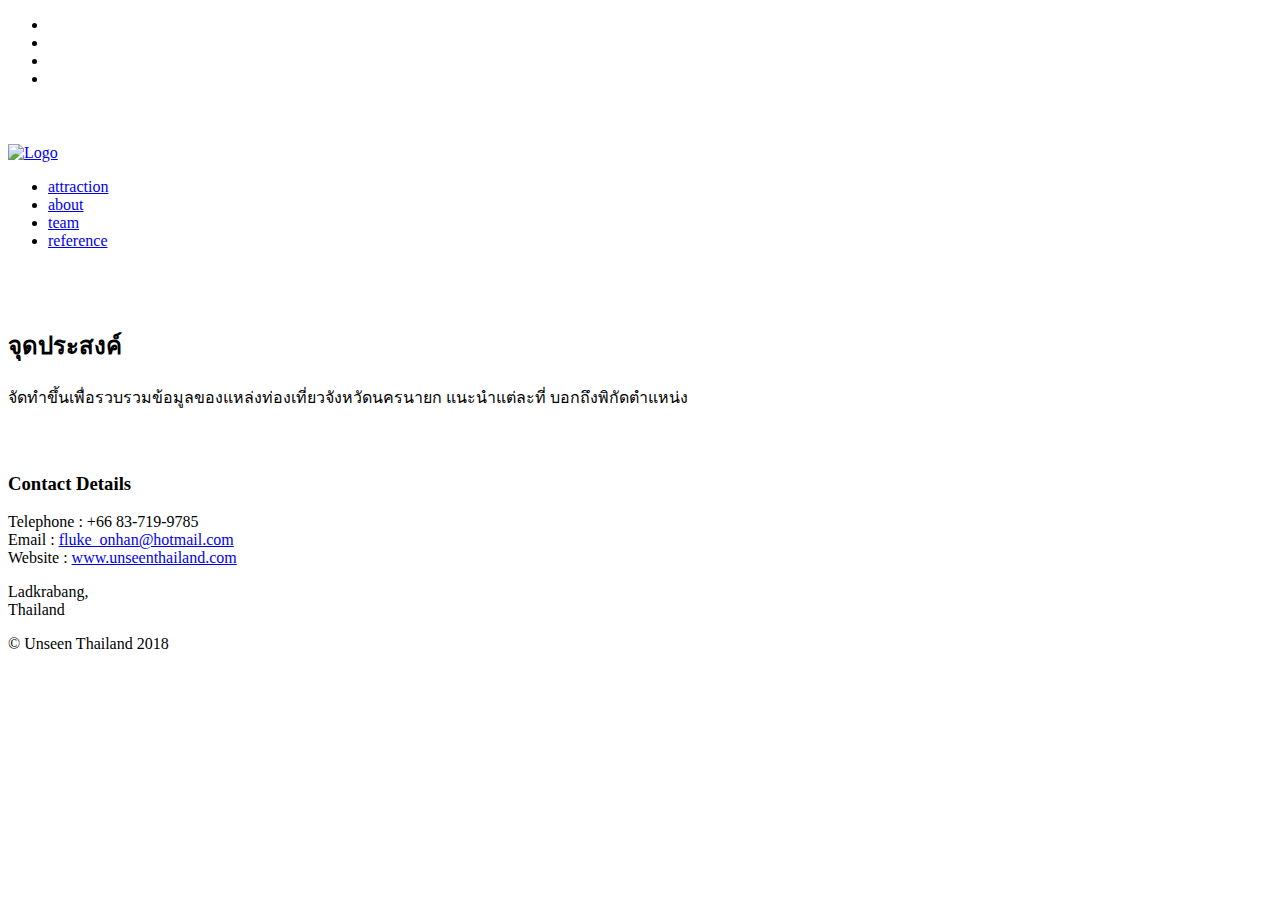
==== about.html @ 392ced0d "index upload" ====
<!-- === BEGIN HEADER === -->
<!DOCTYPE html>
<!--[if IE 8]> <html lang="en" class="ie8"> <![endif]-->
<!--[if IE 9]> <html lang="en" class="ie9"> <![endif]-->
<!--[if !IE]><!-->
<html lang="en">
    <!--<![endif]-->
    <head>
        <!-- Title -->
        <title>About</title>
        <!-- Meta -->
        <meta http-equiv="content-type" content="text/html; charset=utf-8" />
        <meta name="description" content="">
        <meta name="author" content="">
        <meta name="viewport" content="width=device-width, initial-scale=1, maximum-scale=1" />
        <!-- Favicon -->
        <link href="favicon.ico" rel="shortcut icon">
        <!-- Bootstrap Core CSS -->
        <link rel="stylesheet" href="assets/css/bootstrap.css" rel="stylesheet">
        <!-- Template CSS -->
        <link rel="stylesheet" href="assets/css/animate.css" rel="stylesheet">
        <link rel="stylesheet" href="assets/css/font-awesome.css" rel="stylesheet">
        <link rel="stylesheet" href="assets/css/nexus.css" rel="stylesheet">
        <link rel="stylesheet" href="assets/css/responsive.css" rel="stylesheet">
        <link rel="stylesheet" href="assets/css/custom.css" rel="stylesheet">
        <!-- Google Fonts-->
        <link href="http://fonts.googleapis.com/css?family=Roboto+Condensed:400,300" rel="stylesheet" type="text/css">
        <link href="http://fonts.googleapis.com/css?family=PT+Sans" type="text/css" rel="stylesheet">
        <link href="http://fonts.googleapis.com/css?family=Roboto:400,300" rel="stylesheet" type="text/css">
    </head>
    <body>
        <div id="body-bg">
            <ul class="social-icons pull-right hidden-xs">
                <li class="social-rss">
                    <a href="#" target="_blank" title="RSS"></a>
                </li>
                <li class="social-twitter">
                    <a href="https://twitter.com/mezz3_" target="_blank" title="Twitter"></a>
                </li>
                <li class="social-facebook">
                    <a href="https://www.facebook.com/peerapol.onhan" target="_blank" title="Facebook"></a>
                </li>
                <li class="social-googleplus">
                    <a href="https://plus.google.com/u/3/114313569874378074327?hl=th" target="_blank" title="GooglePlus"></a>
                </li>
            </ul>
            <div id="pre-header" class="container" style="height: 40px">
                <!-- Spacing above header -->
            </div>
            <div id="header">
                <div class="container">
                    <div class="row">
                        <!-- Logo -->
                        <div class="logo">
                            <a href="index.html" title="">
                                <img src="assets/img/logo1.png" alt="Logo" />
                            </a>
                        </div>
                        <!-- End Logo -->
                    </div>
                </div>
            </div>
            <!-- Top Menu -->
            <div id="hornav" class="container no-padding">
                <div class="row">
                    <div class="col-md-12 no-padding">
                        <div class="text-center visible-lg">
                            <ul id="hornavmenu" class="nav navbar-nav">
                                <li>
                                    <a href="attraction.html" class="fa-home">attraction</a>
                                </li>
                                <li>
                                    <a href="about.html" class="fa-home">about</a>
                                </li>
                                <li>
                                    <a href="team.html" class="fa-home">team</a>
                                </li>
                                <li>
                                    <a href="reference.html" class="fa-home">reference</a>
                                </li>
                            </ul>
                        </div>
                    </div>
                </div>
            </div>
            <!-- End Top Menu -->
            <div id="post_header" class="container" style="height: 40px">
                <!-- Spacing below header -->
            </div>
            <div id="content-top-border" class="container">
            </div>
            <!-- === END HEADER === -->
            <!-- === BEGIN CONTENT === -->
            <div id="content">
                <div class="container background-white">
                    <div class="row margin-vert-30">
                        <div class="col-md-12">
                            <h2>จุดประสงค์</h2>
                        </div>
                    </div>
                    <div class="row">
                        <div class="col-md-12 portfolio-group no-padding">
                            <p1>
                                จัดทำขึ้นเพื่อรวบรวมข้อมูลของแหล่งท่องเที่ยวจังหวัดนครนายก แนะนำแต่ละที่ บอกถึงพิกัดตำแหน่ง
                            </p1>
                        </div>
                    </div>
                </div>
            </div>
            <!-- === END CONTENT === -->
            <!-- === BEGIN FOOTER === -->
            <div id="content-bottom-border" class="container">
            </div>
            <div id="base">
                <div class="container padding-vert-5 margin-top-40">
                    <div class="row">
                        <!-- Contact Details -->
                        <div class="col-md-12 margin-bottom-20 text-center">
                            <h3 class="margin-bottom-10">
                            <br>
                            <br>Contact Details</h3>
                            <p>
                                <span class="fa-phone">Telephone : </span>+66 83-719-9785
                                <br>
                                <span class="fa-envelope">Email : </span>
                                <a href="mailto:fluke_onhan@hotmail.com">fluke_onhan@hotmail.com</a>
                                <br>
                                <span class="fa-link">Website : </span>
                                <a href="http://www.unseenthailand.com">www.unseenthailand.com</a>
                            </p>
                            <p>Ladkrabang,
                            <br>Thailand</p>
                        </div>
                        <!-- End Contact Details -->
                        
                        <div class="clearfix"></div>
                    </div>
                </div>
            </div>
            <!-- Footer Menu -->
            <div id="footer">
                <div class="container">
                    <div class="row">
                        <div id="copyright" class="col-md-12">
                            <p class="pull-right">© Unseen Thailand 2018</p>
                        </div>
                    </div>
                </div>
            </div>
            <!-- End Footer Menu -->
            <!-- JS -->
            <script type="text/javascript" src="assets/js/jquery.min.js" type="text/javascript"></script>
            <script type="text/javascript" src="assets/js/bootstrap.min.js" type="text/javascript"></script>
            <script type="text/javascript" src="assets/js/scripts.js"></script>
            <!-- Isotope - Portfolio Sorting -->
            <script type="text/javascript" src="assets/js/jquery.isotope.js" type="text/javascript"></script>
            <!-- Mobile Menu - Slicknav -->
            <script type="text/javascript" src="assets/js/jquery.slicknav.js" type="text/javascript"></script>
            <!-- Animate on Scroll-->
            <script type="text/javascript" src="assets/js/jquery.visible.js" charset="utf-8"></script>
            <!-- Sticky Div -->
            <script type="text/javascript" src="assets/js/jquery.sticky.js" charset="utf-8"></script>
            <!-- Slimbox2-->
            <script type="text/javascript" src="assets/js/slimbox2.js" charset="utf-8"></script>
            <!-- Modernizr -->
            <script src="assets/js/modernizr.custom.js" type="text/javascript"></script>
            <!-- End JS -->
    </body>
</html>
<!-- === END FOOTER === -->
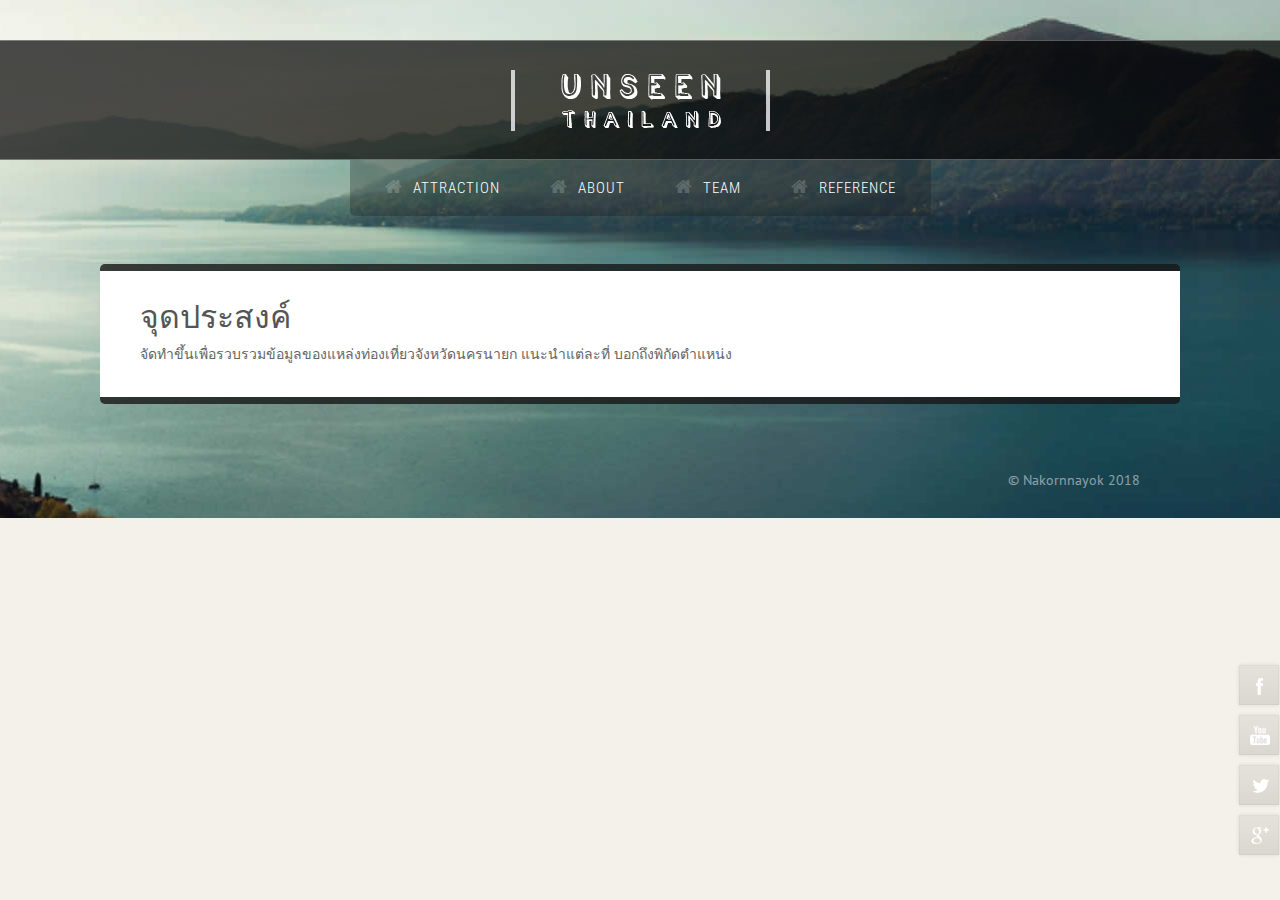
==== commit 030f6c92: "index edit" ====
--- a/about.html
+++ b/about.html
@@ -31,14 +31,14 @@
     <body>
         <div id="body-bg">
             <ul class="social-icons pull-right hidden-xs">
-                <li class="social-rss">
-                    <a href="#" target="_blank" title="RSS"></a>
+                <li class="social-facebook">
+                    <a href="https://www.facebook.com/mezz3s" target="_blank" title="Facebook"></a>
+                </li>
+                <li class="social-youtube">
+                    <a href="https://www.youtube.com/user/MeS7227" target="_blank" title="Youtube"></a>
                 </li>
                 <li class="social-twitter">
                     <a href="https://twitter.com/mezz3_" target="_blank" title="Twitter"></a>
-                </li>
-                <li class="social-facebook">
-                    <a href="https://www.facebook.com/peerapol.onhan" target="_blank" title="Facebook"></a>
                 </li>
                 <li class="social-googleplus">
                     <a href="https://plus.google.com/u/3/114313569874378074327?hl=th" target="_blank" title="GooglePlus"></a>
@@ -96,13 +96,11 @@
                     <div class="row margin-vert-30">
                         <div class="col-md-12">
                             <h2>จุดประสงค์</h2>
-                        </div>
-                    </div>
-                    <div class="row">
-                        <div class="col-md-12 portfolio-group no-padding">
-                            <p1>
-                                จัดทำขึ้นเพื่อรวบรวมข้อมูลของแหล่งท่องเที่ยวจังหวัดนครนายก แนะนำแต่ละที่ บอกถึงพิกัดตำแหน่ง
-                            </p1>
+                            <div>
+                                <p1>
+                                    จัดทำขึ้นเพื่อรวบรวมข้อมูลของแหล่งท่องเที่ยวจังหวัดนครนายก แนะนำแต่ละที่ บอกถึงพิกัดตำแหน่ง
+                                </p1>
+                            </div>
                         </div>
                     </div>
                 </div>
@@ -114,25 +112,6 @@
             <div id="base">
                 <div class="container padding-vert-5 margin-top-40">
                     <div class="row">
-                        <!-- Contact Details -->
-                        <div class="col-md-12 margin-bottom-20 text-center">
-                            <h3 class="margin-bottom-10">
-                            <br>
-                            <br>Contact Details</h3>
-                            <p>
-                                <span class="fa-phone">Telephone : </span>+66 83-719-9785
-                                <br>
-                                <span class="fa-envelope">Email : </span>
-                                <a href="mailto:fluke_onhan@hotmail.com">fluke_onhan@hotmail.com</a>
-                                <br>
-                                <span class="fa-link">Website : </span>
-                                <a href="http://www.unseenthailand.com">www.unseenthailand.com</a>
-                            </p>
-                            <p>Ladkrabang,
-                            <br>Thailand</p>
-                        </div>
-                        <!-- End Contact Details -->
-                        
                         <div class="clearfix"></div>
                     </div>
                 </div>
@@ -142,7 +121,7 @@
                 <div class="container">
                     <div class="row">
                         <div id="copyright" class="col-md-12">
-                            <p class="pull-right">© Unseen Thailand 2018</p>
+                            <p class="pull-right">© Nakornnayok 2018</p>
                         </div>
                     </div>
                 </div>
--- a/assets/css/nexus.css
+++ b/assets/css/nexus.css
@@ -0,0 +1,2796 @@
+/**
+* @template:  Virtuoso
+
+TABLE OF CONTENTS
+
+	- Basic
+	- Header
+	- Footer
+	- Miscellaneous
+	- Utility Classes
+	- Typography
+	- Top Menu - Hornav
+	- Sidebar Menu
+	- Mobile Menu
+	- Blockquotes
+	- Font Awesome
+	- Glyphicons
+	- Portfolio
+	- Testimonials
+	- Accordions
+	- Tabs
+	- Progress Bars 
+	- Panels
+	- Social Icons
+	- Carousel
+	- Thumbs Gallery
+	- Blog
+	- Pages
+
+*/
+/*-----------------------------------------------------------------------------------*/
+/* Basic */
+/*-----------------------------------------------------------------------------------*/
+html {
+  overflow-y: scroll;
+}
+body {
+  line-height: 1.7em;
+  font-family: PT Sans;
+  font-size: 14px;
+  font-weight: 300;
+  background-color: #5f807a;
+  background-color: #F4F1EA;
+  color: #656565;
+}
+#body-bg {
+  background-attachment: fixed;
+  background-clip: border-box;
+  background-color: rgba(0, 0, 0, 0);
+  background-image: url("../img/sample_bg.jpg");
+  background-origin: padding-box;
+  background-position: 50% 0;
+  background-repeat: no-repeat;
+  background-size: cover !important;
+  position: relative;
+}
+.primary-container-background .primary-container {
+  width: 1080px;
+}
+.container {
+  max-width: 1080px;
+  padding-left: 40px;
+  padding-right: 40px;
+  width: 100%;
+}
+.container.no-padding {
+  padding-left: 20px !important;
+  padding-right: 20px !important;
+}
+#container_hornav {
+  position: relative;
+  top: 0px;
+}
+#container_slideshow {
+  overflow: hidden;
+  z-index: 0;
+}
+#container_spacer1 {
+  height: 60px;
+}
+#container_spacer3 {
+  height: 40px;
+}
+.is-sticky #header {
+  background-color: #000000;
+  z-index: 20;
+}
+.is-sticky #hornav {
+  top: 0;
+  left: 0;
+  right: 0;
+  height: 0;
+  text-align: center;
+  z-index: 20;
+}
+.is-sticky #hornav ul#hornavmenu {
+  background-color: #171717;
+}
+.is-sticky #header {
+  z-index: 21;
+}
+.is-sticky ul.social-icons {
+  margin-top: 29px;
+}
+/*-----------------------------------------------------------------------------------*/
+/* Header */
+/*-----------------------------------------------------------------------------------*/
+#header {
+  position: relative;
+  background-color: #000;
+  background-color: rgba(0, 0, 0, 0.7);
+  border-bottom: 1px solid rgba(255, 255, 255, 0.3);
+  border-top: 1px solid rgba(255, 255, 255, 0.3);
+  height: 120px;
+  top: 0;
+  transition: all 0.2s ease 0s;
+  width: 100%;
+}
+#header.container {
+  background-color: #ffffff;
+  border-bottom: 1px solid rgba(0, 0, 0, 0.1);
+  height: 85px;
+  position: relative;
+}
+/* Logo */
+.logo {
+  text-align: center;
+}
+.logo a {
+  top: 29px;
+  display: block;
+  position: relative;
+  z-index: 20;
+}
+p.site-slogan {
+  color: #b1a5bd;
+  font-size: 11px;
+  letter-spacing: 8px;
+  margin: 0;
+  padding: 0;
+  right: 15px;
+  text-align: right;
+  top: 68px;
+  position: absolute;
+  z-index: 20;
+  white-space: nowrap;
+}
+#content-top-border {
+  background-color: rgba(23, 23, 23, 0.8);
+  border-radius: 5px 5px 0 0;
+  height: 7px;
+}
+/*-----------------------------------------------------------------------------------*/
+/* Footer */
+/*-----------------------------------------------------------------------------------*/
+#content-bottom-border {
+  background-color: rgba(23, 23, 23, 0.8);
+  border-radius: 0 0 5px 5px;
+  height: 7px;
+}
+#base {
+  overflow: hidden;
+  color: rgba(255, 255, 255, 0.5);
+}
+#base .container {
+  background-color: #000000;
+  border-radius: 5px;
+}
+#base li a {
+  text-shadow: none;
+}
+#base h3 {
+  color: #FFFFFF;
+  text-shadow: none;
+  opacity: 0.8;
+}
+#base input,
+#base button,
+#base select,
+#base textarea {
+  color: #fff;
+}
+#base input {
+  background: none repeat scroll 0 0 rgba(45, 55, 70, 0.15);
+  border: 1px solid;
+  border-color: rgba(255, 255, 255, 0.15);
+  border-radius: 5px;
+  box-shadow: 0 1px 1px rgba(0, 0, 0, 0.1) inset;
+  color: #fff;
+  padding: 4px 12px;
+}
+#base input:focus {
+  border-color: rgba(255, 255, 255, 0.4);
+}
+/* Footer Menu */
+#footer {
+  color: #bbb;
+  color: rgba(255, 255, 255, 0.5);
+  padding-top: 25px;
+  padding-bottom: 25px;
+}
+#footermenu ul {
+  margin: 0;
+}
+#footermenu ul li {
+  border-right: 1px solid rgba(255, 255, 255, 0.1);
+  padding-left: 10px;
+  padding-right: 10px;
+}
+#footermenu ul li:last-child {
+  border: none;
+}
+#footermenu ul li a {
+  color: #444;
+  color: rgba(255, 255, 255, 0.6);
+  font-size: 14px;
+}
+#footermenu ul li a:hover {
+  color: #ffffff;
+}
+/* Copyright */
+#copyright p {
+  padding: 0;
+  margin: 0;
+}
+/*-----------------------------------------------------------------------------------*/
+/* Miscellaneous */
+/*-----------------------------------------------------------------------------------*/
+.visible {
+  opacity: 1 !important;
+}
+.animatebox {
+  background: #cccccc;
+  background: rgba(0, 0, 0, 0.05);
+  border: 1px solid #dddddd;
+  border: 1px solid rgba(0, 0, 0, 0.2);
+  box-shadow: 1px 1px 5px rgba(0, 0, 0, 0.2);
+  font-size: 22px;
+  font-weight: 300;
+  margin: 30px auto 60px;
+  padding: 80px 0;
+  text-align: center;
+  max-width: 500px;
+  width: 100%;
+  color: #888 !important;
+}
+h1.logo-text a {
+  display: inline;
+}
+.logo a {
+  display: inline !important;
+  width: auto !important;
+}
+/*-----------------------------------------------------------------------------------*/
+/* Utility Classes */
+/*-----------------------------------------------------------------------------------*/
+.color-default {
+  color: #555555 !important;
+}
+.color-default[class^="fa-"]:before,
+.color-default[class*=" fa-"]:before {
+  color: #555555;
+}
+.color-gray {
+  color: #555555 !important;
+}
+.color-gray[class^="fa-"]:before,
+.color-gray[class*=" fa-"]:before {
+  color: #555555;
+}
+.color-gray-light {
+  color: #b3b3b3 !important;
+}
+.color-gray-light[class^="fa-"]:before,
+.color-gray-light[class*=" fa-"]:before {
+  color: #b3b3b3;
+}
+.color-gray-lighter {
+  color: #ebebeb !important;
+}
+.color-gray-lighter[class^="fa-"]:before,
+.color-gray-lighter[class*=" fa-"]:before {
+  color: #ebebeb;
+}
+.color-primary {
+  color: #72968f !important;
+}
+.color-primary[class^="fa-"]:before,
+.color-primary[class*=" fa-"]:before {
+  color: #72968f;
+}
+.color-red {
+  color: #8b2626 !important;
+}
+.color-red[class^="fa-"]:before,
+.color-red[class*=" fa-"]:before {
+  color: #8b2626;
+}
+.color-blue {
+  color: #43668c !important;
+}
+.color-blue[class^="fa-"]:before,
+.color-blue[class*=" fa-"]:before {
+  color: #43668c;
+}
+.color-green {
+  color: #649f2b !important;
+}
+.color-green[class^="fa-"]:before,
+.color-green[class*=" fa-"]:before {
+  color: #649f2b;
+}
+.color-aqua {
+  color: #86b998 !important;
+}
+.color-aqua[class^="fa-"]:before,
+.color-aqua[class*=" fa-"]:before {
+  color: #86b998;
+}
+.color-yellow {
+  color: #d0b426 !important;
+}
+.color-yellow[class^="fa-"]:before,
+.color-yellow[class*=" fa-"]:before {
+  color: #d0b426;
+}
+.color-brown {
+  color: #6f6f55 !important;
+}
+.color-brown[class^="fa-"]:before,
+.color-brown[class*=" fa-"]:before {
+  color: #6f6f55;
+}
+.color-violet {
+  color: #8270a4 !important;
+}
+.color-violet[class^="fa-"]:before,
+.color-violet[class*=" fa-"]:before {
+  color: #8270a4;
+}
+.color-orange {
+  color: #ae6926 !important;
+}
+.color-orange[class^="fa-"]:before,
+.color-orange[class*=" fa-"]:before {
+  color: #ae6926;
+}
+.padding-10 {
+  padding: 10px;
+}
+.padding-20 {
+  padding: 20px;
+}
+.padding-30 {
+  padding: 30px;
+}
+.padding-40 {
+  padding: 40px;
+}
+.padding-50 {
+  padding: 50px;
+}
+.padding-60 {
+  padding: 60px;
+}
+.margin-10 {
+  margin: 10px;
+}
+.margin-20 {
+  margin: 20px;
+}
+.margin-30 {
+  margin: 30px;
+}
+.margin-40 {
+  margin: 40px;
+}
+.margin-50 {
+  margin: 50px;
+}
+.margin-60 {
+  margin: 60px;
+}
+.padding-horiz-10 {
+  padding-left: 10px;
+  padding-right: 10px;
+}
+.padding-horiz-20 {
+  padding-left: 20px;
+  padding-right: 20px;
+}
+.padding-horiz-30 {
+  padding-left: 30px;
+  padding-right: 30px;
+}
+.padding-horiz-40 {
+  padding-left: 40px;
+  padding-right: 40px;
+}
+.padding-horiz-50 {
+  padding-left: 50px;
+  padding-right: 50px;
+}
+.padding-horiz-60 {
+  padding-left: 60px;
+  padding-right: 60px;
+}
+.padding-vert-10 {
+  padding-top: 10px;
+  padding-bottom: 10px;
+}
+.padding-vert-20 {
+  padding-top: 20px;
+  padding-bottom: 20px;
+}
+.padding-vert-30 {
+  padding-top: 30px;
+  padding-bottom: 30px;
+}
+.padding-vert-40 {
+  padding-top: 40px;
+  padding-bottom: 40px;
+}
+.padding-vert-50 {
+  padding-top: 50px;
+  padding-bottom: 50px;
+}
+.padding-vert-60 {
+  padding-top: 60px;
+  padding-bottom: 60px;
+}
+.margin-horiz-10 {
+  margin-left: 10px;
+  margin-right: 10px;
+}
+.margin-horiz-20 {
+  margin-left: 20px;
+  margin-right: 20px;
+}
+.margin-horiz-30 {
+  margin-left: 30px;
+  margin-right: 30px;
+}
+.margin-horiz-40 {
+  margin-left: 40px;
+  margin-right: 40px;
+}
+.margin-horiz-50 {
+  margin-left: 50px;
+  margin-right: 50px;
+}
+.margin-horiz-60 {
+  margin-left: 60px;
+  margin-right: 60px;
+}
+.margin-vert-10 {
+  margin-top: 10px;
+  margin-bottom: 10px;
+}
+.margin-vert-20 {
+  margin-top: 20px;
+  margin-bottom: 20px;
+}
+.margin-vert-30 {
+  margin-top: 30px;
+  margin-bottom: 30px;
+}
+.margin-vert-40 {
+  margin-top: 40px;
+  margin-bottom: 40px;
+}
+.margin-vert-50 {
+  margin-top: 50px;
+  margin-bottom: 50px;
+}
+.margin-vert-60 {
+  margin-top: 60px;
+  margin-bottom: 60px;
+}
+.no-padding {
+  padding: 0 !important;
+}
+.no-margin {
+  margin: 0 !important;
+}
+.margin-top-0 {
+  margin-top: 0;
+}
+.margin-top-5 {
+  margin-top: 5px;
+}
+.margin-top-10 {
+  margin-top: 10px;
+}
+.margin-top-15 {
+  margin-top: 15px;
+}
+.margin-top-20 {
+  margin-top: 20px;
+}
+.margin-top-30 {
+  margin-top: 30px;
+}
+.margin-top-40 {
+  margin-top: 40px;
+}
+.margin-top-50 {
+  margin-top: 50px;
+}
+.margin-top-60 {
+  margin-top: 60px;
+}
+.margin-bottom-0 {
+  margin-bottom: 0;
+}
+.margin-bottom-5 {
+  margin-bottom: 5px;
+}
+.margin-bottom-10 {
+  margin-bottom: 10px;
+}
+.margin-bottom-15 {
+  margin-bottom: 15px;
+}
+.margin-bottom-20 {
+  margin-bottom: 20px;
+}
+.margin-bottom-30 {
+  margin-bottom: 30px;
+}
+.margin-bottom-40 {
+  margin-bottom: 40px;
+}
+.margin-bottom-50 {
+  margin-bottom: 50px;
+}
+.margin-bottom-60 {
+  margin-bottom: 60px;
+}
+.padding-top-0 {
+  padding-top: 0;
+}
+.padding-top-5 {
+  padding-top: 5px;
+}
+.padding-top-10 {
+  padding-top: 10px;
+}
+.padding-top-15 {
+  padding-top: 15px;
+}
+.padding-top-20 {
+  padding-top: 20px;
+}
+.padding-top-30 {
+  padding-top: 30px;
+}
+.padding-top-40 {
+  padding-top: 40px;
+}
+.padding-top-50 {
+  padding-top: 50px;
+}
+.padding-top-60 {
+  padding-top: 60px;
+}
+.padding-bottom-0 {
+  padding-bottom: 0;
+}
+.padding-bottom-5 {
+  padding-bottom: 5px;
+}
+.padding-bottom-10 {
+  padding-bottom: 10px;
+}
+.padding-bottom-15 {
+  padding-bottom: 15px;
+}
+.padding-bottom-20 {
+  padding-bottom: 20px;
+}
+.padding-bottom-30 {
+  padding-bottom: 30px;
+}
+.padding-bottom-40 {
+  padding-bottom: 40px;
+}
+.padding-bottom-50 {
+  padding-bottom: 50px;
+}
+.padding-bottom-60 {
+  padding-bottom: 60px;
+}
+.row-no-margin {
+  margin-left: -40px;
+  margin-right: -40px;
+}
+/* Background Colors */
+.background-white {
+  background-color: #FFFFFF;
+}
+.background-gray-darker {
+  background-color: #222222;
+}
+.background-gray-dark {
+  background-color: #333333;
+}
+.background-gray {
+  background-color: #555555;
+}
+.background-gray-light {
+  background-color: #b3b3b3;
+}
+.background-gray-lighter {
+  background-color: #ebebeb;
+}
+/* Button Colors */
+.btn {
+  border-radius: 0px;
+}
+.btn-default {
+  background-color: rgba(0, 0, 0, 0.043);
+  border: 1px solid rgba(0, 0, 0, 0.15);
+  border-radius: 0px;
+  box-shadow: 0 0 5px 0 rgba(0, 0, 0, 0.05) inset;
+  margin: 0;
+}
+.btn-green {
+  background-color: #658538 !important;
+  background-repeat: repeat-x;
+  filter: progid:DXImageTransform.Microsoft.gradient(startColorstr="#759a40", endColorstr="#648537");
+  background-image: -khtml-gradient(linear, left top, left bottom, from(#759a40), to(#648537));
+  background-image: -moz-linear-gradient(top, #759a40, #648537);
+  background-image: -ms-linear-gradient(top, #759a40, #648537);
+  background-image: -webkit-gradient(linear, left top, left bottom, color-stop(0%, #759a40), color-stop(100%, #648537));
+  background-image: -webkit-linear-gradient(top, #759a40, #648537);
+  background-image: -o-linear-gradient(top, #759a40, #648537);
+  background-image: linear-gradient(#759a40, #648537);
+  border-color: #648537 #648537 #618035;
+  color: #fff !important;
+  text-shadow: 0 -1px 0 rgba(0, 0, 0, 0.09);
+  -webkit-font-smoothing: antialiased;
+}
+.btn-bronze {
+  background-color: #856f38 !important;
+  background-repeat: repeat-x;
+  filter: progid:DXImageTransform.Microsoft.gradient(startColorstr="#9a8140", endColorstr="#856f37");
+  background-image: -khtml-gradient(linear, left top, left bottom, from(#9a8140), to(#856f37));
+  background-image: -moz-linear-gradient(top, #9a8140, #856f37);
+  background-image: -ms-linear-gradient(top, #9a8140, #856f37);
+  background-image: -webkit-gradient(linear, left top, left bottom, color-stop(0%, #9a8140), color-stop(100%, #856f37));
+  background-image: -webkit-linear-gradient(top, #9a8140, #856f37);
+  background-image: -o-linear-gradient(top, #9a8140, #856f37);
+  background-image: linear-gradient(#9a8140, #856f37);
+  border-color: #856f37 #856f37 #806b35;
+  color: #fff !important;
+  text-shadow: 0 -1px 0 rgba(0, 0, 0, 0.09);
+  -webkit-font-smoothing: antialiased;
+}
+.btn-red {
+  background-color: #853838 !important;
+  background-repeat: repeat-x;
+  filter: progid:DXImageTransform.Microsoft.gradient(startColorstr="#9a4040", endColorstr="#853737");
+  background-image: -khtml-gradient(linear, left top, left bottom, from(#9a4040), to(#853737));
+  background-image: -moz-linear-gradient(top, #9a4040, #853737);
+  background-image: -ms-linear-gradient(top, #9a4040, #853737);
+  background-image: -webkit-gradient(linear, left top, left bottom, color-stop(0%, #9a4040), color-stop(100%, #853737));
+  background-image: -webkit-linear-gradient(top, #9a4040, #853737);
+  background-image: -o-linear-gradient(top, #9a4040, #853737);
+  background-image: linear-gradient(#9a4040, #853737);
+  border-color: #853737 #853737 #803535;
+  color: #fff !important;
+  text-shadow: 0 -1px 0 rgba(0, 0, 0, 0.09);
+  -webkit-font-smoothing: antialiased;
+}
+.btn-violet {
+  background-color: #813885 !important;
+  background-repeat: repeat-x;
+  filter: progid:DXImageTransform.Microsoft.gradient(startColorstr="#96409a", endColorstr="#813785");
+  background-image: -khtml-gradient(linear, left top, left bottom, from(#96409a), to(#813785));
+  background-image: -moz-linear-gradient(top, #96409a, #813785);
+  background-image: -ms-linear-gradient(top, #96409a, #813785);
+  background-image: -webkit-gradient(linear, left top, left bottom, color-stop(0%, #96409a), color-stop(100%, #813785));
+  background-image: -webkit-linear-gradient(top, #96409a, #813785);
+  background-image: -o-linear-gradient(top, #96409a, #813785);
+  background-image: linear-gradient(#96409a, #813785);
+  border-color: #813785 #813785 #7c3580;
+  color: #fff !important;
+  text-shadow: 0 -1px 0 rgba(0, 0, 0, 0.09);
+  -webkit-font-smoothing: antialiased;
+}
+.btn-blue {
+  background-color: #386685 !important;
+  background-repeat: repeat-x;
+  filter: progid:DXImageTransform.Microsoft.gradient(startColorstr="#40769a", endColorstr="#376685");
+  background-image: -khtml-gradient(linear, left top, left bottom, from(#40769a), to(#376685));
+  background-image: -moz-linear-gradient(top, #40769a, #376685);
+  background-image: -ms-linear-gradient(top, #40769a, #376685);
+  background-image: -webkit-gradient(linear, left top, left bottom, color-stop(0%, #40769a), color-stop(100%, #376685));
+  background-image: -webkit-linear-gradient(top, #40769a, #376685);
+  background-image: -o-linear-gradient(top, #40769a, #376685);
+  background-image: linear-gradient(#40769a, #376685);
+  border-color: #376685 #376685 #356280;
+  color: #fff !important;
+  text-shadow: 0 -1px 0 rgba(0, 0, 0, 0.09);
+  -webkit-font-smoothing: antialiased;
+}
+.btn-aqua {
+  background-color: #388582 !important;
+  background-repeat: repeat-x;
+  filter: progid:DXImageTransform.Microsoft.gradient(startColorstr="#409a97", endColorstr="#378582");
+  background-image: -khtml-gradient(linear, left top, left bottom, from(#409a97), to(#378582));
+  background-image: -moz-linear-gradient(top, #409a97, #378582);
+  background-image: -ms-linear-gradient(top, #409a97, #378582);
+  background-image: -webkit-gradient(linear, left top, left bottom, color-stop(0%, #409a97), color-stop(100%, #378582));
+  background-image: -webkit-linear-gradient(top, #409a97, #378582);
+  background-image: -o-linear-gradient(top, #409a97, #378582);
+  background-image: linear-gradient(#409a97, #378582);
+  border-color: #378582 #378582 #35807d;
+  color: #fff !important;
+  text-shadow: 0 -1px 0 rgba(0, 0, 0, 0.09);
+  -webkit-font-smoothing: antialiased;
+}
+/*-----------------------------------------------------------------------------------*/
+/* Top Menu - Hornav */
+/*-----------------------------------------------------------------------------------*/
+#hornav {
+  font-family: Roboto Condensed;
+  position: relative;
+  padding-top: 0px;
+  padding-right: 0px;
+  text-align: center;
+  width: 100%;
+}
+#hornav .navbar-nav {
+  float: none;
+}
+#hornav ul {
+  background-color: rgba(23, 23, 23, 0.3);
+  border-radius: 0 0 5px 5px;
+  display: inline-block;
+  margin: 0;
+  padding: 0 10px;
+}
+#hornav ul > li {
+  margin: 0px 5px;
+}
+#hornav ul > li > a,
+#hornav ul > li > span {
+  color: #FFFFFF;
+  font-size: 15px;
+  font-weight: 300;
+  letter-spacing: 1px;
+  padding: 18px 20px;
+  text-transform: uppercase;
+  display: block;
+}
+#hornav ul > li > a:hover,
+#hornav ul > li > span:hover,
+#hornav ul > li > a:active,
+#hornav ul > li > span:active,
+#hornav ul > li > a.current,
+#hornav ul > li > span.current {
+  background: none;
+}
+/* Dropdown Menu */
+#hornav ul ul {
+  text-align: left;
+  background: #f2f2f2;
+  border-radius: 5px;
+  border: 1px solid #dddddd;
+  position: relative;
+  -webkit-box-shadow: 0 0 4px rgba(0, 0, 0, 0.2);
+  -moz-box-shadow: 0 0 4px rgba(0, 0, 0, 0.2);
+  -ms-box-shadow: 0 0 4px rgba(0, 0, 0, 0.2);
+  -o-box-shadow: 0 0 4px rgba(0, 0, 0, 0.2);
+  box-shadow: 0 0 4px rgba(0, 0, 0, 0.2);
+  display: block;
+  list-style: none;
+  margin: 0px;
+  padding: 5px 0 !important;
+  min-width: 200px;
+  z-index: 20;
+}
+#hornav ul ul li {
+  min-height: 22px;
+  float: none;
+  position: relative;
+  margin: 0;
+}
+#hornav ul ul li a,
+#hornav ul ul li span {
+  background-color: transparent;
+  box-shadow: none;
+  display: block;
+  padding: 6px 15px;
+  color: #555555 !important;
+  text-transform: none;
+  border-top: 1px solid rgba(0, 0, 0, 0.05);
+}
+#hornav ul ul:before {
+  background: transparent url('../img/menu_arrow.png') no-repeat 0 0;
+  content: "";
+  display: block;
+  height: 10px;
+  left: 21px;
+  position: absolute;
+  top: -10px;
+  width: 14px;
+}
+#hornav ul ul li:first-child a {
+  border: none;
+}
+#hornav ul ul li a:active,
+#hornav ul ul li a:focus,
+#hornav ul ul li a:hover {
+  text-decoration: none;
+  background-color: rgba(0, 0, 0, 0.05);
+}
+#hornav ul ul li:hover a {
+  text-decoration: none;
+}
+#hornav ul ul ul:before {
+  display: none;
+}
+#hornav li ul,
+#hornav li ul li ul {
+  position: absolute;
+  height: auto;
+  min-width: 200px;
+  opacity: 0;
+  visibility: hidden;
+  transition: all 240ms linear;
+  -o-transition: all 240ms linear;
+  -ms-transition: all 240ms linear;
+  -moz-transition: all 240ms linear;
+  -webkit-transition: all 240ms linear;
+  top: 70px;
+  z-index: 1000;
+}
+#hornav li:hover > ul,
+#hornav li ul li:hover > ul {
+  display: block;
+  opacity: 1;
+  visibility: visible;
+  top: 60px;
+}
+#hornav li ul li ul {
+  left: 220px;
+  top: 0;
+}
+#hornav li ul li:hover > ul {
+  top: 0px;
+  left: 200px;
+}
+#hornav ul ul .parent:after {
+  top: 10px;
+  right: 15px;
+  color: #777;
+  font-size: 14px;
+  content: "\f105";
+  position: absolute;
+  font-weight: normal;
+  display: inline-block;
+  font-family: FontAwesome;
+}
+/*-----------------------------------------------------------------------------------*/
+/* Sidebar Menu */
+/*-----------------------------------------------------------------------------------*/
+.sidebar-nav {
+  border-radius: 5px;
+  border: 1px solid rgba(0, 0, 0, 0.1);
+}
+.sidebar-nav li {
+  padding: 0;
+  /*Sidebar Sub Navigation*/
+}
+.sidebar-nav li a {
+  background: #f4f4f4;
+  border-bottom: 1px solid #d8d8d8;
+  display: block;
+  padding: 10px 20px;
+  outline: none;
+  color: #72968f;
+  font-size: 16px;
+  font-weight: 300;
+}
+.sidebar-nav li a:hover {
+  text-decoration: none;
+}
+.sidebar-nav li ul {
+  background: #fff;
+  padding: 0;
+  margin: 0;
+  list-style: none;
+}
+.sidebar-nav li ul a {
+  background: #fff;
+  color: #555555;
+  font-size: 12px;
+  border-bottom: solid 1px #d8d8d8;
+  padding: 5px 23px;
+}
+.sidebar-nav ul li:hover a,
+.sidebar-nav ul li.active a {
+  color: #72968f;
+}
+.sidebar-nav > li:last-child a {
+  border: none;
+}
+/*Sidebar Badges*/
+.list-group-item li > .badge {
+  float: right;
+}
+.sidebar-nav span.badge {
+  margin-top: 8px;
+  margin-right: 10px;
+}
+.sidebar-nav .list-toggle > span.badge {
+  margin-right: 25px;
+}
+.sidebar-nav ul li span.badge {
+  margin-top: 0px;
+  font-size: 10px;
+  padding: 3px 5px;
+  margin-right: 20px;
+  border-radius: 0 0 5px 5px;
+  background: #8faca6;
+}
+/*Sidebar List Toggle*/
+.list-toggle:after {
+  top: 10px;
+  right: 20px;
+  color: #777;
+  font-size: 14px;
+  content: "\f105";
+  position: absolute;
+  font-weight: normal;
+  display: inline-block;
+  font-family: FontAwesome;
+}
+.list-toggle.active:after {
+  color: #fff;
+  content: "\f107";
+}
+/* Make Font Awesome icons fixed width */
+.sidebar-nav li [class^="fa"],
+.sidebar-nav li [class*=" fa"] {
+  width: 1.25em;
+  left: -2px;
+  margin-right: 2px;
+  text-align: center;
+  position: relative;
+  display: inline-block;
+}
+.sidebar-nav li [class^="fa"].fa-lg,
+.sidebar-nav li [class*=" fa"].fa-lg {
+  /* increased font size for fa-lg */
+  width: 1.5625em;
+}
+/*-----------------------------------------------------------------------------------*/
+/* Mobile Menu */
+/*-----------------------------------------------------------------------------------*/
+.slicknav_btn {
+  position: relative;
+  display: block;
+  vertical-align: middle;
+  float: right;
+  padding: 0.5em 0.7em;
+  line-height: 1.125em;
+  cursor: pointer;
+}
+.slicknav_menu .slicknav_menutxt {
+  display: block;
+  line-height: 1.188em;
+  float: left;
+}
+.slicknav_menu .slicknav_icon {
+  float: left;
+  margin: 0.188em 0 0 0.438em;
+}
+.slicknav_menu .slicknav_no-text {
+  margin: 0;
+}
+.slicknav_menu .slicknav_icon-bar {
+  font-size: 18px;
+  display: block;
+  width: 1.125em;
+  height: 0.125em;
+  -webkit-border-radius: 1px;
+  -moz-border-radius: 1px;
+  border-radius: 1px;
+  -webkit-box-shadow: 0 1px 0 rgba(0, 0, 0, 0.25);
+  -moz-box-shadow: 0 1px 0 rgba(0, 0, 0, 0.25);
+  box-shadow: 0 1px 0 rgba(0, 0, 0, 0.25);
+}
+.slicknav_btn .slicknav_icon-bar + .slicknav_icon-bar {
+  margin-top: 0.188em;
+}
+.slicknav_nav {
+  clear: both;
+}
+.slicknav_nav ul,
+.slicknav_nav li {
+  display: block;
+}
+.slicknav_nav .slicknav_arrow {
+  font-size: 0.8em;
+  margin: 0 0 0 0.4em;
+}
+.slicknav_nav .slicknav_item {
+  display: block;
+  cursor: pointer;
+}
+.slicknav_nav a {
+  display: block;
+}
+.slicknav_nav .slicknav_item a {
+  display: inline;
+}
+.slicknav_menu:before,
+.slicknav_menu:after {
+  content: " ";
+  display: table;
+}
+.slicknav_menu:after {
+  clear: both;
+}
+/* IE6/7 support */
+.slicknav_menu {
+  *zoom: 1;
+}
+/* 
+    User Default Style
+    Change the following styles to modify the appearance of the menu.
+*/
+.slicknav_menu {
+  font-size: 18px;
+}
+/* Button */
+.slicknav_btn {
+  margin: 5px 5px 6px;
+  text-decoration: none;
+  -webkit-border-radius: 4px;
+  -moz-border-radius: 4px;
+  border-radius: 4px;
+  background-color: rgba(0, 0, 0, 0.4);
+}
+/* Button Text */
+.slicknav_menu .slicknav_menutxt {
+  color: #FFF;
+  font-weight: bold;
+}
+/* Button Lines */
+.slicknav_menu .slicknav_icon-bar {
+  background-color: #f5f5f5;
+}
+.slicknav_menu {
+  background: #5f807a;
+  padding: 5px;
+}
+.slicknav_nav {
+  color: #fff;
+  margin: 0;
+  padding: 0;
+}
+.slicknav_nav,
+.slicknav_nav ul {
+  list-style: none;
+  overflow: hidden;
+}
+.slicknav_nav .slicknav_item {
+  padding: 14px;
+  margin: 2px 0px;
+}
+.slicknav_nav a {
+  padding: 14px;
+  margin: 2px 0px;
+  text-decoration: none;
+  color: #fff;
+}
+.slicknav_nav ul {
+  padding: 0;
+  margin: 0;
+}
+.slicknav_nav li {
+  background-color: rgba(0, 0, 0, 0.25);
+  border-radius: 4px;
+  color: #ffffff;
+}
+.slicknav_nav li li {
+  background-color: rgba(255, 255, 255, 0.03);
+  text-indent: 10px;
+}
+.slicknav_nav li li li {
+  background-color: rgba(255, 255, 255, 0.03);
+  text-indent: 20px;
+}
+.slicknav_nav li li a {
+  color: #ffffff;
+}
+.slicknav_nav .slicknav_item a {
+  padding: 0;
+  margin: 0;
+}
+.slicknav_nav a:hover,
+.slicknav_nav .slicknav_item:hover,
+.slicknav_nav a:focus,
+.slicknav_nav .slicknav_item:focus {
+  background-color: rgba(0, 0, 0, 0.2) !important;
+  color: #ffffff;
+}
+.slicknav_nav .slicknav_txtnode {
+  margin-left: 15px;
+}
+/*-----------------------------------------------------------------------------------*/
+/* Typo */
+/*-----------------------------------------------------------------------------------*/
+h1 {
+  font-size: 2em;
+}
+h2 {
+  font-weight: 300;
+  line-height: 1em;
+  margin: 0 0 10px;
+  color: #555555;
+  font-family: 'Roboto Condensed', sans-serif;
+  font-size: 32px;
+}
+h3 {
+  font-size: 20px;
+  font-weight: 300;
+  padding: 0;
+  font-family: 'Roboto Condensed', sans-serif;
+  margin: 0;
+  color: #555555;
+}
+h3.title {
+  border-bottom: 1px solid rgba(0, 0, 0, 0.1);
+  padding-bottom: 5px;
+  margin-bottom: 15px;
+}
+h4 {
+  font-size: 18px;
+  font-weight: 300;
+  color: #9e9e9e;
+  margin-bottom: 10px;
+  line-height: 1.6;
+}
+h5 {
+  font-size: 1.1em;
+}
+h6 {
+  font-size: 1em;
+}
+a {
+  text-decoration: none;
+  color: #72968f;
+  -webkit-transition: color 0.15s ease-in;
+  -moz-transition: color 0.15s ease-in;
+  -o-transition: color 0.15s ease-in;
+  transition: color 0.15s ease-in;
+}
+a:hover {
+  text-decoration: none;
+}
+a:focus,
+li:focus {
+  outline: 0;
+}
+p {
+  margin-bottom: 16px;
+}
+hr {
+  background: url("../img/hr.png") no-repeat scroll 50% 0 transparent;
+  border: medium none;
+  height: 19px;
+  margin: 0px 0 10px;
+}
+img {
+  max-width: 100% ;
+}
+.icon-list {
+  padding-left: 30px;
+}
+ul.menu {
+  list-style: none outside none;
+  margin: 0;
+  padding: 0;
+}
+ul.menu a {
+  color: #777777;
+  display: block;
+  font-size: 14px;
+  letter-spacing: 0;
+  padding: 12px 5px;
+  text-decoration: none;
+  text-transform: uppercase;
+}
+ul.menu a:hover {
+  color: #444 ;
+}
+ul.menu li {
+  border-bottom: 2px solid rgba(0, 0, 0, 0.06);
+}
+ul.menu li:last-child {
+  border-bottom: none;
+}
+ul.menu li li a {
+  padding: 4px 30px;
+  color: #666;
+  border: none;
+  padding-left: 25px;
+  background: none;
+}
+ul.menu li li a:hover {
+  color: #888;
+}
+ul.menu ul {
+  margin-top: -4px;
+  padding-bottom: 5px;
+  margin-bottom: 0px;
+}
+.label {
+  font-weight: 300;
+  font-size: 90%;
+  border-radius: 5px;
+}
+.btn {
+  border-radius: 5px;
+}
+/*-----------------------------------------------------------------------------------*/
+/* Blockquotes */
+/*-----------------------------------------------------------------------------------*/
+blockquote {
+  border: 1px solid #b3b3b3;
+  border-left: 10px solid #b3b3b3;
+  border-radius: 0px;
+  background: #fafafa;
+  font-size: 16px;
+  margin: 0 0 20px;
+  padding: 10px 20px;
+}
+blockquote.right {
+  text-align: right;
+  border-width: 1px 10px 1px 1px !important;
+}
+blockquote.right.primary {
+  border-color: #8faca6;
+  border-left: 1px solid #8faca6;
+  border-right: 10px solid #8faca6;
+}
+blockquote p {
+  margin: 0;
+}
+blockquote.bg-gray {
+  background: #555555;
+  border: 1px solid #b3b3b3;
+  border-left: 10px solid #b3b3b3;
+  color: #ffffff;
+}
+blockquote.primary {
+  border: 1px solid #8faca6;
+  border-left: 10px solid #8faca6;
+}
+blockquote.bg-primary {
+  background: #8faca6;
+  border: 1px solid #8faca6;
+  border-left: 10px solid #8faca6;
+  color: #ffffff;
+}
+/*-----------------------------------------------------------------------------------*/
+/* Font Awesome */
+/*-----------------------------------------------------------------------------------*/
+[class^="fa-"]:before,
+[class*=" fa-"]:before {
+  font-family: FontAwesome;
+  font-style: normal;
+  font-weight: normal;
+  line-height: 1;
+  -webkit-font-smoothing: antialiased;
+  -moz-osx-font-smoothing: grayscale;
+  padding-right: 10px;
+  color: rgba(0, 0, 0, 0.6);
+}
+/* Joomla Menus */
+.menu li [class^="fa-"]:before,
+.menu li [class*=" fa-"]:before {
+  display: inline-block;
+  font-family: FontAwesome;
+  font-style: normal;
+  font-weight: normal;
+  line-height: 1;
+  -webkit-font-smoothing: antialiased;
+  -moz-osx-font-smoothing: grayscale;
+}
+.menu li [class^="fa-"]:before,
+.menu li [class*=" fa-"]:before {
+  color: rgba(0, 0, 0, 0.2);
+  font-size: 18px;
+  position: absolute;
+  top: 13px;
+  left: 10px;
+}
+.menu li a[class^="fa-"],
+.menu li a[class*=" fa-"] {
+  position: relative;
+  padding-left: 37px !important;
+}
+.menu li a:hover[class^="fa-"]:before,
+.menu li a:hover[class*=" fa-"]:before {
+  color: rgba(0, 0, 0, 0.1);
+}
+/* Top Menu Icons */
+#hornav li [class^="fa-"]:before,
+#hornav li [class*=" fa-"]:before {
+  color: rgba(255, 255, 255, 0.2);
+  top: 12px;
+  left: 12px;
+  font-size: 18px;
+}
+/* Header-# Menu Icons */
+.header-1 .menu li [class^="fa-"]:before,
+.header-1 .menu li [class*=" fa-"]:before,
+.header-2 .menu li [class^="fa-"]:before,
+.header-2 .menu li [class*=" fa-"]:before {
+  color: rgba(0, 0, 0, 0.2);
+  top: 1px;
+}
+/* Base Module Icons */
+#base [class^="fa-"]:before,
+#base [class*=" fa-"]:before {
+  color: rgba(255, 255, 255, 0.2);
+}
+/* Footer Menu Icons */
+#footermenu li [class^="fa-"]:before,
+#footermenu li [class*=" fa-"]:before {
+  color: rgba(255, 255, 255, 0.2);
+  top: 5px;
+}
+.smOW li [class^="fa-"]:before,
+.smOW li [class*=" fa-"]:before {
+  color: rgba(0, 0, 0, 0.2);
+  top: 9px;
+}
+.fa-col5 {
+  float: left;
+  padding: 0 0 10px;
+  width: 20%;
+}
+a.slicknav_item [class^="fa-"]:before,
+a.slicknav_item [class*=" fa-"]:before {
+  display: none;
+}
+.menu a.slicknav_item [class^="fa-"],
+.menu a.slicknav_item [class*=" fa-"] {
+  padding-left: 0 !important;
+}
+.fa-icon-list {
+  text-align: center;
+  margin: 30px 0;
+}
+.fa-icon-list > div {
+  min-height: 105px;
+}
+.fa-icon-list i {
+  font-size: 24px;
+  background: #fff;
+  border: 1px solid #ebebeb;
+  padding: 10px;
+  border-radius: 5px;
+}
+i.fa {
+  display: inline-block;
+}
+i.fa:before {
+  padding-right: 0;
+}
+i.fa.square,
+i.fa.circle,
+i.fa.rounded {
+  width: 26px;
+  height: 26px;
+  line-height: 26px;
+  border-radius: 50%;
+}
+i.fa.square.icon-lg,
+i.fa.circle.icon-lg,
+i.fa.rounded.icon-lg {
+  width: 40px;
+  height: 40px;
+  line-height: 40px;
+}
+i.fa.square.icon-xlg,
+i.fa.circle.icon-xlg,
+i.fa.rounded.icon-xlg {
+  width: 50px;
+  height: 50px;
+  line-height: 50px;
+}
+i.fa.square.icon-xxlg,
+i.fa.circle.icon-xxlg,
+i.fa.rounded.icon-xxlg {
+  width: 50px;
+  height: 50px;
+  line-height: 50px;
+}
+i.fa.square {
+  color: #fff;
+  margin-bottom: 5px;
+  text-align: center;
+  border: 1px solid rgba(0, 0, 0, 0.2);
+  background: #fff;
+}
+i.fa.center {
+  width: 100%;
+  text-align: center;
+}
+.fa-border {
+  background: none repeat scroll 0 0 #FFFFFF;
+  border-color: #ebebeb !important;
+  border-radius: 5px !important;
+  padding: 0.2em 0.35em 0.15em !important;
+}
+.fa-border:before {
+  padding-right: 0;
+}
+/* Buttons */
+.btn [class^="fa-"]:before,
+.btn [class*=" fa-"]:before {
+  color: #ffffff;
+}
+.btn-default [class^="fa-"]:before,
+.btn-default [class*=" fa-"]:before {
+  color: rgba(0, 0, 0, 0.3);
+}
+/* Labels */
+.label [class^="fa-"]:before,
+.label [class*=" fa-"]:before {
+  color: #ffffff;
+}
+.label-default [class^="fa-"]:before,
+.label-default [class*=" fa-"]:before {
+  color: rgba(0, 0, 0, 0.3);
+}
+/* Remove from mobile menu */
+a.slicknav_item [class^="fa-"]:before,
+a.slicknav_item [class*=" fa-"]:before,
+.slicknav_menu li [class^="fa-"]:before,
+.slicknav_menu li [class*=" fa-"]:before {
+  display: none !important;
+}
+.slicknav_nav ul > li a[class^="fa-"],
+.slicknav_nav ul > li a[class*=" fa-"] {
+  padding-left: 14px !important;
+}
+a.slicknav_item [class^="fa-"],
+a.slicknav_item [class*=" fa-"] {
+  padding-left: 0 !important;
+}
+/*-----------------------------------------------------------------------------------*/
+/* Glyphicons */
+/*-----------------------------------------------------------------------------------*/
+.bs-glyphicons li {
+  font-size: 12px;
+  width: 12.5%;
+}
+.bs-glyphicons li {
+  float: left;
+  font-size: 10px;
+  height: 115px;
+  line-height: 1.4;
+  padding: 10px;
+  text-align: center;
+  width: 10%;
+}
+.bs-glyphicons-list {
+  list-style: none outside none;
+  padding-left: 0;
+}
+.bs-glyphicons .glyphicon {
+  font-size: 24px;
+  margin-bottom: 10px;
+  margin-top: 5px;
+}
+.glyphicon {
+  display: inline-block;
+  font-family: 'Glyphicons Halflings';
+  font-style: normal;
+  font-weight: 400;
+  line-height: 1;
+  position: relative;
+  top: 1px;
+}
+.bs-glyphicons .glyphicon-class {
+  display: block;
+  text-align: center;
+  word-wrap: break-word;
+}
+/*-----------------------------------------------------------------------------------*/
+/* Portfolio */
+/*-----------------------------------------------------------------------------------*/
+.portfolio-group {
+  text-align: center;
+  padding: 0;
+  width: 100% !important;
+}
+.portfolio-group .portfolio-item {
+  overflow: hidden;
+  border-radius: 5px;
+  position: relative;
+  text-align: center;
+  vertical-align: text-top;
+  list-style: none outside none;
+}
+.portfolio-group .portfolio-item > div {
+  border: 1px solid rgba(0, 0, 0, 0.08) !important;
+}
+.portfolio-group figure {
+  border-radius: 5px;
+  margin: 1px;
+  padding: 0px;
+  position: relative;
+  overflow: hidden;
+}
+.portfolio-group figure img {
+  max-width: 100%;
+  display: block;
+  position: relative;
+  z-index: 0;
+  -webkit-transition: -webkit-transform 0.4s ease-out;
+  -moz-transition: -moz-transform 0.4s ease-out;
+  transition: transform 0.4s ease-out;
+}
+.portfolio-group figcaption {
+  border-top: 5px solid #2f403c;
+  color: #ffffff;
+  top: 0;
+  left: 0;
+  padding: 30px 40px;
+  background-color: #5f807a;
+  text-align: left;
+  text-transform: none;
+  position: relative;
+  z-index: 1;
+}
+.portfolio-group h3 {
+  color: #ffffff;
+  margin: 0;
+  padding: 0px 0px 15px;
+  font-size: 22px;
+  font-weight: 400;
+  text-transform: uppercase;
+  line-height: 1em;
+}
+.portfolio-group .col-md-4 {
+  width: 33.33%;
+}
+ul.portfolio li a,
+ul.grid li:first-child a {
+  padding: 0 !important;
+  margin: 0 !important;
+}
+.portfolio-filter {
+  margin: 0;
+  padding: 0px;
+}
+.portfolio-filter li {
+  list-style: none;
+  display: inline-block;
+}
+.portfolio-filter-label {
+  font-weight: bold;
+  text-transform: uppercase;
+  font-size: 10px;
+  padding: 11px 12px;
+}
+.portfolio figcaption span {
+  color: #cccccc;
+  line-height: 2em;
+  display: block;
+  padding: 30px;
+}
+.no-touch .portfolio-item figure:hover img,
+.portfolio-item figure.cs-hover img {
+  bottom: 0px;
+  -webkit-transform: scale(1.2) translateY(-7.5%);
+  -moz-transform: scale(1.2) translateY(-7.5%);
+  -ms-transform: scale(1.2) translateY(-7.5%);
+  transform: scale(1.2) translateY(-7.5%);
+}
+.portfolio-item figcaption {
+  height: 100%;
+  width: 100%;
+  opacity: 0.7;
+  -webkit-transition: opacity 0.5s 0.2s;
+  -moz-transition: opacity 0.5s 0.2s;
+  transition: opacity 0.5s 0.2s;
+}
+.no-touch .portfolio-item figure:hover figcaption,
+.portfolio-item figure.cs-hover figcaption {
+  opacity: 1;
+  -webkit-transition: opacity 0.5s;
+  -moz-transition: opacity 0.5s;
+  transition: opacity 0.5s;
+}
+/*-----------------------------------------------------------------------------------*/
+/* Testimonials */
+/*-----------------------------------------------------------------------------------*/
+.testimonials p {
+  background: #f4f4f4;
+  border-radius: 5px;
+  margin-bottom: 25px;
+  padding: 20px;
+  position: relative;
+  font-style: italic;
+}
+.testimonials p:after {
+  border-top: 22px solid ;
+  border-left: 0px solid transparent;
+  border-right: 22px solid transparent;
+  left: 60px;
+  bottom: -22px;
+  width: 0;
+  height: 0;
+  content: "";
+  display: block;
+  position: absolute;
+  border-top-color: #f4f4f4;
+  border-left-style: inset;
+  border-right-style: inset;
+}
+.testimonials .testimonial-info {
+  min-height: 60px;
+}
+.testimonials .testimonial-info span {
+  color: #000000;
+  font-size: 18px;
+}
+.testimonials .testimonial-info span em {
+  color: #777;
+  display: block;
+  font-size: 13px;
+}
+.testimonials .testimonial-info img {
+  border: 4px solid #f4f4f4;
+  float: left;
+  height: 60px;
+  margin-right: 15px;
+  padding: 2px;
+  width: 60px;
+}
+.testimonials .carousel-indicators {
+  bottom: 46px;
+  left: auto;
+  right: 80px;
+  width: auto;
+}
+.testimonials .carousel-indicators li {
+  border-color: #b3b3b3;
+}
+.testimonials-arrows {
+  bottom: 57px;
+  left: auto;
+  right: 37px;
+  width: auto;
+  position: absolute;
+}
+.testimonials-arrows a {
+  color: #b3b3b3;
+}
+.testimonials-bg-primary p {
+  background: #72968f;
+  color: #ffffff;
+}
+.testimonials-bg-primary p:after {
+  border-top-color: #72968f;
+}
+.testimonials-bg-light p {
+  background: #ffffff;
+}
+.testimonials-bg-light p:after {
+  border-top-color: #ffffff;
+}
+.testimonials-bg-dark p {
+  background: #5f807a;
+  color: #FFFFFF;
+}
+.testimonials-bg-dark p:after {
+  border-top-color: #5f807a;
+}
+/*-----------------------------------------------------------------------------------*/
+/* Accordions */
+/*-----------------------------------------------------------------------------------*/
+.panel-group .panel-heading {
+  padding: 0;
+}
+.panel-group .panel-heading h4 {
+  margin: 0;
+  padding: 0;
+  color: #555555;
+  font-size: 17px;
+}
+.panel-group .panel-heading a {
+  display: block;
+  padding: 10px 15px;
+  margin: 0;
+}
+.panel-group .panel-heading a:hover,
+.panel-group .panel-heading a:focus {
+  text-decoration: none;
+}
+.panel-group .panel-heading a [class^="icon-"] {
+  margin-right: 4px;
+  position: relative;
+  top: 1px;
+}
+.panel-group.alternative .panel-heading {
+  background: #8faca6;
+}
+.panel-group.alternative .panel-heading h4 a {
+  color: #FFFFFF;
+}
+/*-----------------------------------------------------------------------------------*/
+/* Tabs */
+/*-----------------------------------------------------------------------------------*/
+.tabs-dark {
+  background-color: #3F3647;
+  position: relative;
+}
+.tabs-dark .nav-tabs {
+  background-color: rgba(0, 0, 0, 0.25);
+  margin: 0;
+  border: none;
+}
+.tabs-dark .nav-tabs > li a {
+  border-radius: 0;
+  border: none;
+  padding: 18px 30px;
+  color: #FFFFFF;
+  font-size: 12px;
+  letter-spacing: 1.5px;
+  text-transform: uppercase;
+  outline: none;
+}
+.tabs-dark .tab-content {
+  padding: 25px;
+  color: rgba(255, 255, 255, 0.7);
+}
+.tabs-dark .tab-content h3 {
+  color: rgba(255, 255, 255, 0.7);
+  font-weight: 300;
+}
+.tabs-dark .nav-tabs > li.active > a,
+.tabs-dark .nav-tabs > li.active > a:hover,
+.tabs-dark .nav-tabs > li.active > a:focus {
+  -moz-border-colors: none;
+  background-color: #3F3647 !important;
+  border: none;
+  color: #FFFFFF;
+  cursor: default;
+}
+.tabs-dark .nav > li > a:hover,
+.tabs-dark .nav > li > a:focus {
+  background-color: transparent;
+  text-decoration: none;
+  border: none;
+  border-width: 1px !important;
+}
+.tabs {
+  border-radius: 4px;
+  margin-bottom: 35px;
+}
+.tabs .nav-tabs {
+  margin: 0;
+  font-size: 0;
+  border-bottom-color: #EEE;
+}
+.tabs .nav-tabs li {
+  display: inline-block;
+  float: none;
+}
+.tabs .nav-tabs li a {
+  border-radius: 5px 5px 0 0;
+  font-size: 14px;
+  margin-right: 1px;
+}
+.tabs .nav-tabs li:last-child a {
+  margin-right: 0;
+}
+.tabs .nav-tabs li a,
+.tabs .nav-tabs li a:hover {
+  background: #F4F4F4;
+  border-bottom: none;
+  border-left: 1px solid #EEE;
+  border-right: 1px solid #EEE;
+  border-top: 3px solid #EEE;
+  color: #555555;
+}
+.tabs .nav-tabs li a:hover {
+  border-bottom-color: transparent;
+  border-top: 3px solid #CCC;
+  box-shadow: none;
+}
+.tabs .nav-tabs li a:active,
+.tabs .nav-tabs li a:focus {
+  border-bottom: 0;
+}
+.tabs .nav-tabs li.active a,
+.tabs .nav-tabs li.active a:hover,
+.tabs .nav-tabs li.active a:focus {
+  background: #FFF;
+  border-left-color: #EEE;
+  border-right-color: #EEE;
+  border-top: 3px solid #72968f;
+  color: #333333;
+  outline: none;
+}
+.tabs .tab-content {
+  border-radius: 0 5px 5px 5px;
+  box-shadow: 0 1px 5px 0 rgba(0, 0, 0, 0.04);
+  background-color: #FFF;
+  border: 1px solid #EEE;
+  border-top: 0;
+  padding: 15px;
+}
+.tabs.alternative .nav-tabs li.active a,
+.tabs.alternative .nav-tabs li.active a:hover,
+.tabs.alternative .nav-tabs li.active a:focus {
+  background: #8faca6;
+  color: #ffffff;
+}
+.nav-pills > li > a {
+  box-shadow: inset 0 0 20px rgba(0, 0, 0, 0.08);
+  margin: 0 0 10px 0;
+}
+.nav-pills > li.active > a,
+.nav-pills > li.active > a:hover,
+.nav-pills > li.active > a:focus {
+  color: #FFFFFF;
+  background-color: #8faca6;
+  outline: none;
+}
+.nav-pills > li.active > a [class^="fa-"]:before,
+.nav-pills > li.active > a [class*=" fa-"]:before {
+  color: #FFFFFF;
+}
+/*-----------------------------------------------------------------------------------*/
+/* Progress Bars */
+/*-----------------------------------------------------------------------------------*/
+.progress {
+  background-color: #FFFFFF;
+  box-shadow: 0 0 2px rgba(0, 0, 0, 0.3);
+}
+.progress-label {
+  font-size: 18px;
+  padding: 8px 0;
+}
+.progress-xxs {
+  height: 3px;
+}
+.progress-xs {
+  height: 8px;
+}
+.progress-sm {
+  height: 12px;
+}
+.progress-bar-red {
+  background: #8b2626;
+}
+.progress-bar-blue {
+  background: #43668c;
+}
+.progress-bar-green {
+  background: #649f2b;
+}
+.progress-bar-aqua {
+  background: #86b998;
+}
+.progress-bar-yellow {
+  background: #d0b426;
+}
+.progress-bar-brown {
+  background: #6f6f55;
+}
+.progress-bar-violet {
+  background: #8270a4;
+}
+.progress-bar-orange {
+  background: #ae6926;
+}
+/*-----------------------------------------------------------------------------------*/
+/* Panels */
+/*-----------------------------------------------------------------------------------*/
+.panel-title {
+  font-size: 20px;
+}
+.panel-primary > .panel-heading {
+  border-color: #cad7d5;
+}
+.panel-primary .panel-footer {
+  background: #72968f;
+  border-color: #cad7d5;
+  color: #FFFFFF;
+}
+.panel-primary [class^="fa-"]:before,
+.panel-primary [class*=" fa-"]:before {
+  color: rgba(255, 255, 255, 0.8);
+  margin-right: 5px;
+}
+.panel-primary.invert .panel-body {
+  background: #8faca6;
+  color: #FFFFFF;
+}
+.panel-red {
+  border-color: #8b2626;
+}
+.panel-red > .panel-heading {
+  background-color: #631b1b;
+  border-color: #b33131;
+  color: #FFFFFF;
+}
+.panel-red .panel-footer {
+  background: #8b2626;
+  border-color: #b33131;
+  color: #FFFFFF;
+}
+.panel-red [class^="fa-"]:before,
+.panel-red [class*=" fa-"]:before {
+  color: rgba(255, 255, 255, 0.8);
+  margin-right: 5px;
+}
+.panel-red.invert .panel-body {
+  background: #8b2626;
+  color: #FFFFFF;
+}
+.panel-blue {
+  border-color: #43668c;
+}
+.panel-blue > .panel-heading {
+  background-color: #324d6a;
+  border-color: #557fad;
+  color: #FFFFFF;
+}
+.panel-blue .panel-footer {
+  background: #43668c;
+  border-color: #557fad;
+  color: #FFFFFF;
+}
+.panel-blue [class^="fa-"]:before,
+.panel-blue [class*=" fa-"]:before {
+  color: rgba(255, 255, 255, 0.8);
+  margin-right: 5px;
+}
+.panel-blue.invert .panel-body {
+  background: #43668c;
+  color: #FFFFFF;
+}
+.panel-green {
+  border-color: #649f2b;
+}
+.panel-green > .panel-heading {
+  background-color: #4b7720;
+  border-color: #7dc736;
+  color: #FFFFFF;
+}
+.panel-green .panel-footer {
+  background: #649f2b;
+  border-color: #7dc736;
+  color: #FFFFFF;
+}
+.panel-green [class^="fa-"]:before,
+.panel-green [class*=" fa-"]:before {
+  color: rgba(255, 255, 255, 0.8);
+  margin-right: 5px;
+}
+.panel-green.invert .panel-body {
+  background: #649f2b;
+  color: #FFFFFF;
+}
+.panel-aqua {
+  border-color: #86b998;
+}
+.panel-aqua > .panel-heading {
+  background-color: #66a67c;
+  border-color: #a6ccb4;
+  color: #FFFFFF;
+}
+.panel-aqua .panel-footer {
+  background: #86b998;
+  border-color: #a6ccb4;
+  color: #FFFFFF;
+}
+.panel-aqua [class^="fa-"]:before,
+.panel-aqua [class*=" fa-"]:before {
+  color: rgba(255, 255, 255, 0.8);
+  margin-right: 5px;
+}
+.panel-aqua.invert .panel-body {
+  background: #86b998;
+  color: #FFFFFF;
+}
+.panel-yellow {
+  border-color: #d0b426;
+}
+.panel-yellow > .panel-heading {
+  background-color: #a58f1e;
+  border-color: #dec64b;
+  color: #FFFFFF;
+}
+.panel-yellow .panel-footer {
+  background: #d0b426;
+  border-color: #dec64b;
+  color: #FFFFFF;
+}
+.panel-yellow [class^="fa-"]:before,
+.panel-yellow [class*=" fa-"]:before {
+  color: rgba(255, 255, 255, 0.8);
+  margin-right: 5px;
+}
+.panel-yellow.invert .panel-body {
+  background: #d0b426;
+  color: #FFFFFF;
+}
+.panel-brown {
+  border-color: #6f6f55;
+}
+.panel-brown > .panel-heading {
+  background-color: #52523f;
+  border-color: #8c8c6b;
+  color: #FFFFFF;
+}
+.panel-brown .panel-footer {
+  background: #6f6f55;
+  border-color: #8c8c6b;
+  color: #FFFFFF;
+}
+.panel-brown [class^="fa-"]:before,
+.panel-brown [class*=" fa-"]:before {
+  color: rgba(255, 255, 255, 0.8);
+  margin-right: 5px;
+}
+.panel-brown.invert .panel-body {
+  background: #6f6f55;
+  color: #FFFFFF;
+}
+.panel-violet {
+  border-color: #8270a4;
+}
+.panel-violet > .panel-heading {
+  background-color: #69588a;
+  border-color: #9d8fb8;
+  color: #FFFFFF;
+}
+.panel-violet .panel-footer {
+  background: #8270a4;
+  border-color: #9d8fb8;
+  color: #FFFFFF;
+}
+.panel-violet [class^="fa-"]:before,
+.panel-violet [class*=" fa-"]:before {
+  color: rgba(255, 255, 255, 0.8);
+  margin-right: 5px;
+}
+.panel-violet.invert .panel-body {
+  background: #8270a4;
+  color: #FFFFFF;
+}
+.panel-orange {
+  border-color: #ae6926;
+}
+.panel-orange > .panel-heading {
+  background-color: #84501d;
+  border-color: #d38234;
+  color: #FFFFFF;
+}
+.panel-orange .panel-footer {
+  background: #ae6926;
+  border-color: #d38234;
+  color: #FFFFFF;
+}
+.panel-orange [class^="fa-"]:before,
+.panel-orange [class*=" fa-"]:before {
+  color: rgba(255, 255, 255, 0.8);
+  margin-right: 5px;
+}
+.panel-orange.invert .panel-body {
+  background: #ae6926;
+  color: #FFFFFF;
+}
+/*-----------------------------------------------------------------------------------*/
+/* Social Icons */
+/*-----------------------------------------------------------------------------------*/
+ul.social-icons {
+  list-style: none;
+  margin: 17px 10px 0 0;
+  position: fixed;
+  width: 40px;
+  right: 36px;
+  bottom: 40px;
+}
+ul.social-icons.circle li {
+  background-image: none;
+  background-color: transparent;
+}
+ul.social-icons.circle li a {
+  background-color: rgba(0, 0, 0, 0.1);
+  background-position: 0px -40px !important;
+  border-radius: 50% !important;
+}
+ul.social-icons.circle li a:hover {
+  background-position: 0px -40px !important;
+}
+ul.social-icons.rounded a {
+  border-radius: 5px !important;
+}
+ul.social-icons.color .social-facebook a {
+  background-color: #3b5998;
+}
+ul.social-icons.color .social-twitter a {
+  background-color: #48c4d2;
+}
+ul.social-icons.color .social-googleplus a {
+  background-color: #d94a39;
+}
+ul.social-icons.color .social-youtube a {
+  background-color: #f45750;
+}
+ul.social-icons.color .social-github a {
+  background-color: #333333;
+}
+ul.social-icons.color .social-pinterest a {
+  background-color: #cb2027;
+}
+ul.social-icons.color .social-blogger a {
+  background-color: #fb913f;
+}
+ul.social-icons.color .social-dribbble a {
+  background-color: #ef5b92;
+}
+ul.social-icons.color .social-flickr a {
+  background-color: #fd55ad;
+}
+ul.social-icons.color .social-skype a {
+  background-color: #18b7f1;
+}
+ul.social-icons.color .social-digg a {
+  background-color: #2882c6;
+}
+ul.social-icons.color .social-linkedin a {
+  background-color: #71b2d0;
+}
+ul.social-icons.color .social-vimeo a {
+  background-color: #62a0ad;
+}
+ul.social-icons.color .social-yahoo a {
+  background-color: #ab64bc;
+}
+ul.social-icons.color .social-tumblr a {
+  background-color: #3a5976;
+}
+ul.social-icons.color .social-deviantart a {
+  background-color: #d0de21;
+}
+ul.social-icons.color .social-delicious a {
+  background-color: #3274d1;
+}
+ul.social-icons.color .social-rss a {
+  background-color: #fe9900;
+}
+ul.social-icons.border li a {
+  background-position: 0px 0px !important;
+  border: 2px solid #8faca6;
+  background-color: rgba(0, 0, 0, 0.15) !important;
+}
+ul.social-icons.border li a:hover {
+  background-position: 0px -40px !important;
+  background-color: #999 !important;
+}
+ul.social-icons li {
+  background-color: rgba(0, 0, 0, 0.06);
+  background-image: -moz-linear-gradient(bottom, rgba(0, 0, 0, 0.05) 0%, rgba(0, 0, 0, 0) 100%);
+  /* gradient overlay */
+  background-image: -o-linear-gradient(bottom, rgba(0, 0, 0, 0.05) 0%, rgba(0, 0, 0, 0) 100%);
+  /* gradient overlay */
+  background-image: -webkit-linear-gradient(bottom, rgba(0, 0, 0, 0.05) 0%, rgba(0, 0, 0, 0) 100%);
+  /* gradient overlay */
+  background-image: linear-gradient(bottom, rgba(0, 0, 0, 0.05) 0%, rgba(0, 0, 0, 0) 100%);
+  /* gradient overlay */
+  background-position: 50% 50%;
+  display: block;
+  float: left;
+  margin: 5px;
+  padding: 0 0 0px 0;
+}
+ul.social-icons li a {
+  border: 1px solid rgba(0, 0, 0, 0.03);
+  box-shadow: 0px 0px 4px rgba(0, 0, 0, 0.1);
+  display: block;
+  width: 40px;
+  height: 40px;
+  text-indent: -9999px;
+  background-position: 0px -55px;
+  background-repeat: no-repeat;
+  padding-bottom: 1px;
+  opacity: 1;
+}
+ul.social-icons li a:hover {
+  background-position: 0px -40px !important;
+  opacity: 1;
+  -webkit-transition-duration: 0.5s;
+  -moz-transition-duration: 0.5s;
+  -o-transition-duration: 0.5s;
+  -ms-transition-duration: 0.5s;
+  transition-duration: 0.5s;
+  -webkit-transition-property: background-color;
+  -moz-transition-property: background-color;
+  -o-transition-property: background-color;
+  -ms-transition-property: background-color;
+  transition-property: background-color;
+}
+.social-facebook a {
+  background: url(../img/social_icons/facebook.png);
+}
+.social-facebook a:hover {
+  background-color: #3b5998 !important;
+}
+.social-twitter a {
+  background: url(../img/social_icons/twitter.png);
+}
+.social-twitter a:hover {
+  background-color: #48c4d2 !important;
+}
+.social-googleplus a {
+  background: url(../img/social_icons/googleplus.png);
+}
+.social-googleplus a:hover {
+  background-color: #d94a39 !important;
+}
+.social-youtube a {
+  background: url(../img/social_icons/youtube.png);
+}
+.social-youtube a:hover {
+  background-color: #f45750 !important;
+}
+.social-github a {
+  background: url(../img/social_icons/github.png);
+}
+.social-github a:hover {
+  background-color: #333333 !important;
+}
+.social-pinterest a {
+  background: url(../img/social_icons/pinterest.png);
+}
+.social-pinterest a:hover {
+  background-color: #cb2027 !important;
+}
+.social-blogger a {
+  background: url(../img/social_icons/blogger.png);
+}
+.social-blogger a:hover {
+  background-color: #fb913f !important;
+}
+.social-dribbble a {
+  background: url(../img/social_icons/dribbble.png);
+}
+.social-dribbble a:hover {
+  background-color: #ef5b92 !important;
+}
+.social-flickr a {
+  background: url(../img/social_icons/flickr.png);
+}
+.social-flickr a:hover {
+  background-color: #FD55AD !important;
+}
+.social-skype a {
+  background: url(../img/social_icons/skype.png);
+}
+.social-skype a:hover {
+  background-color: #18b7f1 !important;
+}
+.social-digg a {
+  background: url(../img/social_icons/digg.png);
+}
+.social-digg a:hover {
+  background-color: #2882c6 !important;
+}
+.social-linkedin a {
+  background: url(../img/social_icons/linkedin.png);
+}
+.social-linkedin a:hover {
+  background-color: #71b2d0 !important;
+}
+.social-vimeo a {
+  background: url(../img/social_icons/vimeo.png);
+}
+.social-vimeo a:hover {
+  background-color: #62a0ad !important;
+}
+.social-yahoo a {
+  background: url(../img/social_icons/yahoo.png);
+}
+.social-yahoo a:hover {
+  background-color: #ab64bc !important;
+}
+.social-tumblr a {
+  background: url(../img/social_icons/tumblr.png);
+}
+.social-tumblr a:hover {
+  background-color: #3a5976 !important;
+}
+.social-deviantart a {
+  background: url(../img/social_icons/deviantart.png);
+}
+.social-deviantart a:hover {
+  background-color: #d0de21 !important;
+}
+.social-delicious a {
+  background: url(../img/social_icons/delicious.png);
+}
+.social-delicious a:hover {
+  background-color: #3274d1 !important;
+}
+.social-rss a {
+  background: url(../img/social_icons/rss.png);
+}
+.social-rss a:hover {
+  background-color: #fe9900 !important;
+}
+[class^="social-"] a,
+[class*=" social-"] a {
+  background-position: 0px -40px !important;
+  background-repeat: no-repeat;
+}
+/*-----------------------------------------------------------------------------------*/
+/* Carousel */
+/*-----------------------------------------------------------------------------------*/
+.carousel-control {
+  background-image: none !important;
+  background: rgba(255, 255, 255, 0.4);
+  width: 34px;
+  border-radius: 50px;
+  font-size: 16px !important;
+  height: 34px;
+  margin-top: -20px;
+  top: 50%;
+  text-shadow: none;
+  opacity: 1;
+}
+.carousel-control:focus {
+  opacity: 0.5;
+}
+.carousel-control.left span,
+.carousel-control.icon-prev span,
+.carousel-control.right span,
+.carousel-control.icon-next span {
+  font-size: 20px;
+  margin-top: -10px;
+  color: rgba(0, 0, 0, 0.6);
+}
+.carousel-control.left,
+.carousel-control.icon-prev {
+  left: 20px;
+}
+.carousel-control.right,
+.carousel-control.icon-next {
+  right: 20px;
+}
+.carousel-indicators {
+  bottom: 0;
+  right: 30px;
+}
+.carousel-control .icon-next,
+.carousel-control .glyphicon-chevron-right {
+  right: auto;
+}
+.carousel.alternative {
+  margin-bottom: 30px;
+  padding: 0 40px 0px 40px;
+  margin-top: 30px;
+  /* Changes the position of the indicators */
+  /* Changes the colour of the indicators */
+}
+.carousel.alternative img {
+  padding: 4px;
+  background: #ebebeb;
+  box-shadow: 0 0 1px #b3b3b3;
+}
+.carousel.alternative .carousel-control.left,
+.carousel.alternative .carousel-control.right {
+  background-image: none !important;
+  background-color: transparent;
+}
+.carousel.alternative .carousel-control.left span,
+.carousel.alternative .carousel-control.right span {
+  font-size: 18px;
+  background: #b3b3b3;
+  border-radius: 50%;
+  padding: 5px;
+}
+.carousel.alternative .carousel-control.left {
+  left: -12px;
+}
+.carousel.alternative .carousel-control.right {
+  right: -12px !important;
+}
+.carousel.alternative .carousel-indicators {
+  right: 50%;
+  top: auto;
+  bottom: -35px;
+  margin-right: -19px;
+}
+.carousel.alternative .carousel-indicators li {
+  background: #ebebeb;
+}
+.carousel.alternative .carousel-indicators .active {
+  background: #b3b3b3;
+}
+/*-----------------------------------------------------------------------------------*/
+/* Thumbs Gallery */
+/*-----------------------------------------------------------------------------------*/
+.thumbs-gallery .clear {
+  clear: both;
+  height: 0px;
+  width: 100%;
+}
+.thumbs-gallery {
+  float: left;
+  margin: 6px 0 0 0;
+}
+.thumbs-gallery i {
+  background: #000000;
+  display: block;
+  position: absolute;
+  left: 3px;
+  top: 3px;
+  height: 60px;
+  width: 60px;
+  opacity: 0;
+}
+.thumbs-gallery .thumbBox {
+  float: left;
+  margin: 2px;
+  padding: 0px;
+  -webkit-border-radius: 3px;
+  -moz-border-radius: 3px;
+  border-radius: 3px;
+  font-size: 0;
+  line-height: 0;
+  position: relative;
+}
+.thumbs-gallery .thumbBox img {
+  background-color: #e0e0e0;
+  border: 1px solid #fafafa;
+  padding: 3px;
+}
+/* SlimBox */
+#lbOverlay {
+  position: fixed;
+  z-index: 9999;
+  left: 0;
+  top: 0;
+  width: 100%;
+  height: 100%;
+  background-color: #000;
+  cursor: pointer;
+}
+#lbCenter,
+#lbBottomContainer {
+  position: absolute;
+  z-index: 9999;
+  overflow: hidden;
+  background-color: #fff;
+}
+.lbLoading {
+  background: #ffffff url(../img/loading.gif) no-repeat center;
+}
+#lbImage {
+  position: absolute;
+  left: 0;
+  top: 0;
+  border: 10px solid #fff;
+  background-repeat: no-repeat;
+}
+#lbPrevLink,
+#lbNextLink {
+  display: block;
+  position: absolute;
+  top: 0;
+  width: 50%;
+  outline: none;
+}
+#lbPrevLink {
+  left: 0;
+}
+#lbPrevLink:hover {
+  background: transparent url(../img/prevlabel.gif) no-repeat 0 15%;
+}
+#lbNextLink {
+  right: 0;
+}
+#lbNextLink:hover {
+  background: transparent url(../img/nextlabel.gif) no-repeat 100% 15%;
+}
+#lbBottom {
+  font-family: Verdana, Arial, Geneva, Helvetica, sans-serif;
+  font-size: 10px;
+  color: #666;
+  line-height: 1.4em;
+  text-align: left;
+  border: 10px solid #fff;
+  border-top-style: none;
+}
+#lbCloseLink {
+  display: block;
+  float: right;
+  width: 66px;
+  height: 22px;
+  background: transparent url(../img/closelabel.gif) no-repeat center;
+  margin: 5px 0;
+  outline: none;
+}
+#lbCaption,
+#lbNumber {
+  margin-right: 71px;
+}
+#lbCaption {
+  font-weight: bold;
+}
+/*-----------------------------------------------------------------------------------*/
+/* Blog */
+/*-----------------------------------------------------------------------------------*/
+.blog-post-date {
+  background-color: #f4f4f4;
+  padding: 0 5px;
+  text-align: left;
+  font-weight: 300;
+  font-size: 10px;
+}
+.blog-post-date .day,
+.blog-post-date .month,
+.blog-post-date .year {
+  display: inline-block;
+  padding: 0px 2px;
+  position: relative;
+  top: 0;
+  vertical-align: middle;
+}
+.blog-post-date .month {
+  text-transform: uppercase;
+  font-size: 1.4em;
+  color: #b3b3b3;
+}
+.blog-post {
+  margin-bottom: 30px;
+}
+.blog-post-details-item {
+  float: left;
+  padding: 3px 10px;
+  font-size: 12px;
+  background: #f4f4f4;
+  margin: 0 10px 0 0;
+}
+.blog-post-details-item a {
+  color: #b3b3b3;
+}
+.blog-item-header {
+  display: block;
+  padding-bottom: 0px;
+  margin-bottom: 10px;
+}
+.blog-item-header h2 {
+  padding: 20px 0 0;
+}
+.blog-item-header h2 a {
+  color: #555555;
+  text-decoration: none;
+}
+.blog-item-footer .blog-author p {
+  padding: 0;
+  margin: 0;
+}
+.blog-item-footer .blog-recent-comments .profile-thumb {
+  padding: 10px 20px;
+}
+.blog-item-footer .blog-recent-comments h4 {
+  color: #555555;
+}
+.blog-item-footer .blog-recent-comments .date {
+  color: #b3b3b3;
+}
+.blog-item-footer .blog-recent-comments img {
+  border: 5px solid #ebebeb;
+  border-radius: 5px;
+}
+.blog-item-footer .blog-recent-comments .list-group-item {
+  padding-bottom: 30px;
+}
+.blog-item-footer hr {
+  width: 100%;
+}
+.blog-item-footer h4 {
+  margin: 0;
+  padding: 0;
+}
+/* Blog - Tags */
+.blog-tags {
+  list-style: none;
+  margin: 10px 0 20px;
+  overflow: hidden;
+  padding: 0;
+}
+.blog-tags li {
+  float: left;
+}
+.blog-tag {
+  background: #F4F4F4;
+  border-radius: 3px 0 0 3px;
+  color: #333333;
+  display: inline-block;
+  font-size: 10px;
+  height: 22px;
+  line-height: 22px;
+  padding: 0 25px 0 10px;
+  position: relative;
+  margin: 0 7px 7px 0;
+  text-decoration: none;
+  -webkit-transition: color 0.2s;
+  box-shadow: 1px -1px 0px rgba(0, 0, 0, 0.15) inset;
+}
+.blog-tag::before {
+  background: #b3b3b3;
+  border-radius: 10px;
+  box-shadow: inset 0 1px rgba(0, 0, 0, 0.25);
+  content: '';
+  height: 6px;
+  right: 10px;
+  position: absolute;
+  width: 6px;
+  top: 8px;
+}
+.blog-tag::after {
+  background: #FFF;
+  border-bottom: 11px solid transparent;
+  border-left: 10px solid #F4F4F4;
+  border-top: 11px solid transparent;
+  content: '';
+  position: absolute;
+  right: 0;
+  top: 0;
+}
+.blog-tag:hover {
+  background-color: #cad7d5;
+  color: white;
+}
+.blog-tag:hover::after {
+  border-left-color: #cad7d5;
+}
+/* Recent Posts */
+ul.posts-list {
+  margin-left: 0;
+  padding-left: 0;
+}
+ul.posts-list li {
+  list-style: none;
+}
+.recent-post {
+  margin-bottom: 20px;
+}
+.recent-post img {
+  padding-right: 10px;
+}
+.recent-post .recent-post-date {
+  font-size: 11px;
+}
+.posts-list-title {
+  font-size: 12px;
+}
+/*-----------------------------------------------------------------------------------*/
+/* Pages */
+/*-----------------------------------------------------------------------------------*/
+/* Services */
+.list-services li i {
+  margin-right: 10px;
+  font-size: 18px;
+}
+.list-services li {
+  font-size: 16px;
+  padding: 5px 0px;
+}
+/* About Me */
+.about-me-icons.list-inline > li {
+  padding: 5px 2px;
+}
+.about-me-icons.list-inline > li a:hover {
+  text-decoration: none;
+}
+/* Login */
+.login-page {
+  background: none repeat scroll 0 0 #FEFEFE;
+  border: 1px solid #ebebeb;
+  border-radius: 5px;
+  box-shadow: 0 0 3px #EEEEEE;
+  color: #555555;
+  padding: 30px;
+}
+.login-page label {
+  font-weight: normal;
+}
+/* Sign Up */
+.signup-page {
+  background: none repeat scroll 0 0 #FEFEFE;
+  border: 1px solid #ebebeb;
+  border-radius: 5px;
+  box-shadow: 0 0 3px #EEEEEE;
+  color: #555555;
+  padding: 30px;
+}
+.signup-page label {
+  font-weight: normal;
+}
+/* 404 */
+.error-404-page h2 {
+  font-size: 160px;
+  font-weight: bold;
+  color: #b3b3b3;
+}
+.error-404-page h3 {
+  font-size: 30px;
+  padding: 0 0 20px;
+}
+.error-404-page .search-404 {
+  background: none repeat scroll 0 0 #dedede;
+  border: 1px solid #ebebeb;
+  border-radius: 5px;
+  box-shadow: 0 0 3px #EEEEEE;
+  color: #555555;
+  padding: 30px;
+  width: 360px;
+  margin: 0 auto 30px;
+}
+.error-404-page .search-404 input {
+  height: 33px;
+  border: 1px solid #ebebeb;
+  border-radius: 5px;
+  width: 210px;
+  padding: 5px 10px;
+}
+/* Person Details */
+.person-details figure {
+  overflow: hidden;
+  background: #FFFFFF;
+  border: 1px solid #ebebeb;
+  border-radius: 5px;
+  margin: 0;
+}
+.person-details figure img {
+  display: block;
+  max-width: 100%;
+  position: relative;
+}
+.person-details figure figcaption {
+  padding: 15px;
+}
+.person-details figure small {
+  font-size: 55%;
+}
+.person-details-icons {
+  background: #72968f;
+  padding: 10px;
+  text-align: center;
+  margin: 0;
+}
+.person-details-icons [class^="fa-"]:before,
+.person-details-icons [class*=" fa-"]:before {
+  color: rgba(255, 255, 255, 0.2);
+  padding: 0;
+}
+.person-details-icons a:hover {
+  text-decoration: none;
+}
+.person-details-icons a:hover [class^="fa-"]:before,
+.person-details-icons a:hover [class*=" fa-"]:before {
+  color: rgba(255, 255, 255, 0.7);
+  text-decoration: none;
+}
+/* Grid System */
+.show-grid [class*="col-md-"] .show-grid-block {
+  background-color: #8faca6;
+  border: 1px solid #FFFFFF;
+  color: #ffffff;
+  display: block;
+  line-height: 40px;
+  min-height: 40px;
+  text-align: center;
+}
--- a/assets/css/responsive.css
+++ b/assets/css/responsive.css
@@ -0,0 +1,59 @@
+/* #Tablet (Landscape)
+================================================== */
+
+@media only screen and (max-width: 1080px) {
+
+.is-sticky #header,
+.is-sticky #hornav {
+	position: relative !important;
+	width: auto !important;
+	top: 0 !important;
+	left: 0;
+	margin-left: 0;
+}
+
+.primary-container-background .primary-container {width: 100%;}
+
+/* Disable CSS animations */
+.animated {
+    -webkit-animation-duration: 0;
+    animation-duration: 0;
+    -webkit-animation-delay: 0;
+    animation-delay: 0;
+}
+
+}
+
+/* #Tablet (Portrait)
+================================================== */
+    
+@media only screen and (max-width: 959px) {
+
+
+}
+
+/* #Mobile (Landscape)
+================================================== */
+
+@media only screen and (max-width: 100%)
+
+{
+
+.carousel-control.right span, .carousel-control.icon-next span {
+    right: 20%;
+}
+.carousel-control.left span, .carousel-control.icon-prev span {
+    left: 15%;
+}
+
+}
+
+/*  #Mobile (Portrait)
+================================================== */
+
+@media only screen and (max-width: 440px) {
+
+	
+}
+
+
